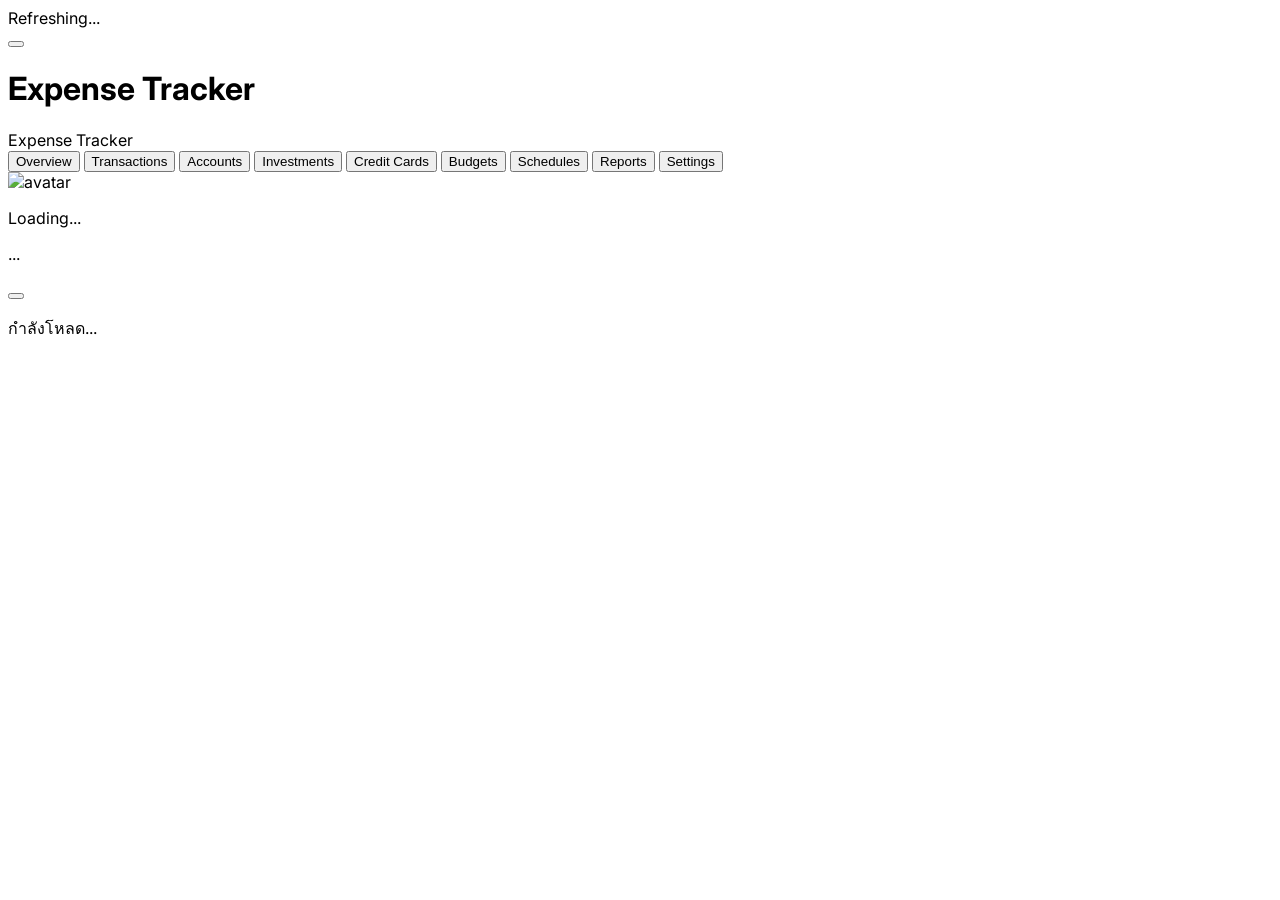
==== dashboard.html @ f4afb395 "1st_version 111" ====
<!DOCTYPE html>
<html lang="th">

<head>
  <meta charset="UTF-8">
  <meta name="viewport" content="width=device-width, initial-scale=1.0">
  <title>Expense Tracker v3</title>

  <!-- TailwindCSS -->
  <script src="https://cdn.tailwindcss.com"></script>

  <!-- Lucide Icons -->
  <script src="https://cdn.jsdelivr.net/npm/lucide@latest/dist/umd/lucide.js"></script>

  <!-- Chart.js -->
  <script src="https://cdn.jsdelivr.net/npm/chart.js@4.4.0/dist/chart.umd.min.js"></script>

  <!-- Chart.js (ใช้ทีหลังใน Phase 3) -->
  <script src="https://cdn.jsdelivr.net/npm/chart.js@4"></script>

  <!-- Supabase -->
  <script src="https://cdn.jsdelivr.net/npm/@supabase/supabase-js@2"></script>

  <!-- Custom CSS -->
  <link rel="stylesheet" href="css/styles.css">
</head>

<body class="bg-slate-50 min-h-screen">
  <div id="pull-refresh-indicator"
    class="fixed top-2 left-1/2 -translate-x-1/2 z-50 hidden bg-white border border-slate-200 rounded-full px-3 py-1.5 shadow-sm flex items-center gap-2">
    <i data-lucide="loader-2" class="w-4 h-4 animate-spin text-blue-500"></i>
    <span class="text-xs text-slate-500">Refreshing...</span>
  </div>

  <!-- ========== MOBILE HEADER (ซ่อนบน desktop) ========== -->
  <header
    class="md:hidden fixed top-0 left-0 right-0 bg-white border-b border-slate-200 z-30 px-4 py-3 flex items-center justify-between">
    <button onclick="toggleSidebar()" class="p-2 hover:bg-slate-100 rounded-lg transition-colors">
      <i data-lucide="menu" class="w-5 h-5 text-slate-600"></i>
    </button>
    <h1 class="font-semibold text-slate-800">Expense Tracker</h1>
    <div id="mobile-avatar" class="w-8 h-8 rounded-full bg-slate-200"></div>
  </header>

  <!-- ========== SIDEBAR OVERLAY (mobile only) ========== -->
  <div id="sidebar-overlay" class="hidden fixed inset-0 bg-black/30 z-30 md:hidden" onclick="toggleSidebar()"></div>

  <!-- ========== SIDEBAR ========== -->
  <aside id="sidebar"
    class="sidebar fixed top-0 left-0 h-full w-60 bg-white border-r border-slate-200 z-40 flex flex-col">

    <!-- Logo -->
    <div class="p-5 border-b border-slate-100">
      <div class="flex items-center gap-3 cursor-pointer hover:opacity-80 transition-opacity"
        onclick="TransactionsPage.openModal()">
        <div class="w-9 h-9 bg-blue-500 rounded-xl flex items-center justify-center shadow-lg shadow-blue-200">
          <i data-lucide="wallet" class="w-5 h-5 text-white"></i>
        </div>
        <span class="font-bold text-slate-800">Expense Tracker</span>
      </div>
    </div>

    <!-- Navigation -->
    <nav class="flex-1 p-3 space-y-1 overflow-y-auto">
      <button onclick="navigate('dashboard')"
        class="nav-btn w-full flex items-center gap-3 px-3 py-2.5 rounded-lg text-slate-600 hover:bg-blue-50 hover:text-blue-600 transition-all"
        data-page="dashboard">
        <i data-lucide="layout-dashboard" class="w-5 h-5"></i>
        <span>Overview</span>
      </button>

      <button onclick="navigate('transactions')" data-page="transactions"
        class="nav-btn w-full flex items-center gap-3 px-3 py-2.5 rounded-lg text-sm font-medium text-slate-600 hover:bg-slate-100 transition-colors">
        <i data-lucide="arrow-left-right" class="w-5 h-5"></i> Transactions
      </button>
      <button onclick="navigate('accounts')" data-page="accounts"
        class="nav-btn w-full flex items-center gap-3 px-3 py-2.5 rounded-lg text-sm font-medium text-slate-600 hover:bg-slate-100 transition-colors">
        <i data-lucide="landmark" class="w-5 h-5"></i> Accounts
      </button>
      <button onclick="navigate('investments')" data-page="investments"
        class="nav-btn w-full flex items-center gap-3 px-3 py-2.5 rounded-lg text-sm font-medium text-slate-600 hover:bg-slate-100 transition-colors">
        <i data-lucide="trending-up" class="w-5 h-5"></i> Investments
      </button>
      <button onclick="navigate('creditcards')" data-page="creditcards"
        class="nav-btn w-full flex items-center gap-3 px-3 py-2.5 rounded-lg text-sm font-medium text-slate-600 hover:bg-slate-100 transition-colors">
        <i data-lucide="credit-card" class="w-5 h-5"></i> Credit Cards
      </button>
      <button onclick="navigate('budgets')" data-page="budgets"
        class="nav-btn w-full flex items-center gap-3 px-3 py-2.5 rounded-lg text-sm font-medium text-slate-600 hover:bg-slate-100 transition-colors">
        <i data-lucide="target" class="w-5 h-5"></i> Budgets
      </button>
      <button onclick="navigate('schedules')" data-page="schedules"
        class="nav-btn w-full flex items-center gap-3 px-3 py-2.5 rounded-lg text-sm font-medium text-slate-600 hover:bg-slate-100 transition-colors">
        <i data-lucide="calendar-clock" class="w-5 h-5"></i> Schedules
      </button>
      <button onclick="navigate('reports')"
        class="nav-btn w-full flex items-center gap-3 px-3 py-2.5 rounded-lg text-sm font-medium text-slate-600 hover:bg-slate-100 transition-colors"
        data-page="reports">
        <i data-lucide="bar-chart-2" class="w-5 h-5"></i> Reports
      </button>
      <button onclick="navigate('settings')" data-page="settings"
        class="nav-btn w-full flex items-center gap-3 px-3 py-2.5 rounded-lg text-sm font-medium text-slate-600 hover:bg-slate-100 transition-colors">
        <i data-lucide="settings" class="w-5 h-5"></i> Settings
      </button>
    </nav>

    <!-- User Profile (ล่างสุด) -->
    <div id="user-profile" class="p-3 border-t border-slate-100">
      <div class="flex items-center gap-3 px-3 py-2">
        <img id="user-avatar" src="" alt="avatar" class="w-9 h-9 rounded-full bg-slate-200 object-cover">
        <div class="flex-1 min-w-0">
          <p id="user-name" class="text-sm font-medium text-slate-700 truncate">Loading...</p>
          <p id="user-email" class="text-xs text-slate-400 truncate">...</p>
        </div>
        <button onclick="Auth.signOut()" class="p-1.5 hover:bg-red-50 rounded-lg transition-colors group"
          title="ออกจากระบบ">
          <i data-lucide="log-out" class="w-4 h-4 text-slate-400 group-hover:text-red-500"></i>
        </button>
      </div>
    </div>
  </aside>

  <!-- ========== MAIN CONTENT ========== -->
  <main class="md:ml-60 pt-14 md:pt-0 min-h-screen">
    <div id="page-content" class="p-4 md:p-6 lg:p-8 max-w-7xl mx-auto">

      <!-- แต่ละ page จะถูก render ตรงนี้โดย navigate() -->
      <div class="page-transition">
        <div class="flex flex-col items-center justify-center min-h-[60vh] text-slate-400">
          <i data-lucide="loader-2" class="w-8 h-8 animate-spin mb-4"></i>
          <p>กำลังโหลด...</p>
        </div>
      </div>

    </div>
  </main>

  <!-- Modal Container สำหรับ Transactions (ย้ายมาอยู่นอกสุดเพื่อให้ position: fixed ทำงานถูกต้อง) -->
  <!-- Shared Modal Containers -->
  <div id="tx-modal" class="hidden fixed inset-0 z-[60]"></div>
  <div id="account-modal" class="hidden fixed inset-0 z-50"></div>
  <div id="investment-modal" class="hidden fixed inset-0 z-50"></div>
  <div id="cc-modal" class="hidden fixed inset-0 z-50"></div>
  <div id="settings-modal" class="hidden fixed inset-0 z-50"></div>
  <div id="budget-modal" class="hidden fixed inset-0 z-50"></div>

  <!-- ========== SCRIPTS ========== -->
  <script src="https://cdn.jsdelivr.net/npm/react@18/umd/react.production.min.js"></script>
  <script src="https://cdn.jsdelivr.net/npm/react-dom@18/umd/react-dom.production.min.js"></script>
  <script src="https://cdn.jsdelivr.net/npm/prop-types@15/prop-types.min.js"></script>
  <script src="https://cdn.jsdelivr.net/npm/recharts@2.1.12/umd/Recharts.js"></script>
  <script src="https://cdn.jsdelivr.net/npm/@babel/standalone@7/babel.min.js"></script>

  <script src="js/config.js"></script>
  <script src="js/toast.js"></script>
  <script src="js/auth.js"></script>
  <script src="js/db.js"></script>
  <script src="js/components/transactions.js"></script>
  <script src="js/components/accounts.js"></script>
  <script src="js/components/investments.js"></script>
  <script type="text/babel" src="js/components/overview.jsx"></script>
  <script src="js/components/settings.js"></script>
  <script src="js/components/budgets.js"></script>
  <script src="js/components/creditcards.js"></script>
  <script src="js/components/reports.js"></script>
  <script src="js/components/schedules.js"></script>

  <script>
    // ===================================================
    // App Init — ตรวจ auth + โหลดข้อมูล user
    // ===================================================

    async function initApp() {
      // Guard: ต้อง login ก่อน
      const session = await Auth.requireAuth();
      if (!session) return;

      // แสดงข้อมูล user บน sidebar
      const user = session.user;
      document.getElementById('user-name').textContent =
        (user.user_metadata && user.user_metadata.full_name) || 'User';
      document.getElementById('user-email').textContent =
        user.email || '';
      document.getElementById('user-avatar').src =
        (user.user_metadata && user.user_metadata.avatar_url) || '';

      // Mobile avatar
      const mobileAvatar = document.getElementById('mobile-avatar');
      if (user.user_metadata && user.user_metadata.avatar_url) {
        mobileAvatar.innerHTML = `<img src="${user.user_metadata.avatar_url}" class="w-8 h-8 rounded-full object-cover">`;
      }

      // ตรวจสอบและรันรายการล่วงหน้า
      const processedCount = await DB.processSchedules(user.id);
      if (processedCount > 0) {
        Toast.show(`ดำเนินการรายการล่วงหน้าเรียบร้อย ${processedCount} รายการ`, 'success');
      }

      // ตรวจสอบความละเอียดของเมนู
      applyMenuVisibility();

      // ตรวจสอบว่ามี hash ใน URL หรือไม่ ถ้าไม่มีให้ใช้ overview
      const initialPage = window.location.hash.substring(1) || 'overview';
      navigate(initialPage);

      lucide.createIcons();
    }

    // ฟังก์ชันจัดการแสดง/ซ่อนเมนู
    function applyMenuVisibility() {
      const menuPrefs = JSON.parse(localStorage.getItem('MENU_PREFS') || '{}');
      const navButtons = document.querySelectorAll('nav .nav-btn');
      
      navButtons.forEach(btn => {
        const pageId = btn.dataset.page;
        // Settings จะไม่ถูกซ่อนเด็ดขาด
        if (pageId === 'settings') return;

        const isVisible = menuPrefs[pageId] !== false; // Default is true
        if (isVisible) {
          btn.style.display = 'flex';
        } else {
          btn.style.display = 'none';
        }
      });
    }

    // ส่งออกให้ SettingsPage เรียกใช้ได้
    window.applyMenuVisibility = applyMenuVisibility;

    // ===================================================
    // Navigation — SPA routing (เปลี่ยนเนื้อหาไม่ reload)
    // ===================================================

    let currentPage = 'overview';
    let navigating = false;

    function applyEnterTransition(content) {
      content.style.opacity = '0';
      content.style.transform = 'translateY(10px)';
      content.style.transition = 'opacity 0.2s ease, transform 0.2s ease';
      requestAnimationFrame(() => {
        content.style.opacity = '1';
        content.style.transform = 'translateY(0)';
        
        // ล้างค่า transform หลังจากจบแอนิเมชันเพื่อให้ fixed position ทำงานได้ถูกต้อง
        setTimeout(() => {
          content.style.transform = 'none';
        }, 250);
      });
    }

    async function fadeOutCurrent(content) {
      content.style.transition = 'opacity 0.15s ease';
      content.style.opacity = '0';
      await new Promise(r => setTimeout(r, 150));
    }

    async function navigate(page, updateHash = true) {
      if (navigating) return;
      navigating = true;

      // บันทึกหน้าปัจจุบันลง hash (ถ้าไม่ใช่การเรียกจาก popstate)
      if (updateHash) {
        window.location.hash = page;
      }

      const content = document.getElementById('page-content');
      try {
        const allowedPages = new Set([
          'overview', 'dashboard', 'transactions', 'accounts', 'investments',
          'budgets', 'schedules', 'creditcards', 'reports', 'settings'
        ]);

        // ตรวจสอบว่าเมนูนี้ถูกซ่อนไว้หรือไม่ (ยกเว้น settings)
        const menuPrefs = JSON.parse(localStorage.getItem('MENU_PREFS') || '{}');
        const checkPage = (page === 'overview') ? 'dashboard' : page;
        if (page !== 'settings' && menuPrefs[checkPage] === false) {
           // ถ้าถูกซ่อน ให้พาไปหน้า Overview (ถ้า Overview ไม่ซ่อน) หรือหน้า Settings แทน
           if (menuPrefs['dashboard'] !== false) return navigate('overview');
           return navigate('settings');
        }

        if (!allowedPages.has(page)) {
          content.innerHTML = renderPlaceholder(
            'alert-triangle',
            'Not Found',
            'ไม่พบหน้าที่ต้องการ'
          );
          if (window.Toast) Toast.show('ไม่พบหน้าที่ต้องการ', 'error');
          lucide.createIcons();
          return;
        }

        // Highlight active menu
        document.querySelectorAll('.nav-btn').forEach(btn => {
          const isActive = btn.dataset.page === page;
          btn.classList.toggle('bg-blue-50', isActive);
          btn.classList.toggle('text-blue-600', isActive);
          btn.classList.toggle('text-slate-600', !isActive);
        });

        closeSidebar();
        await fadeOutCurrent(content);
        content.innerHTML = '';
        const delayedSpinner = setTimeout(() => {
          if (content.children.length > 0 || content.innerHTML.trim() !== '') return;
          content.innerHTML = `
      <div class="flex items-center justify-center min-h-[60vh] text-slate-400">
        <i data-lucide="loader-2" class="w-8 h-8 animate-spin"></i>
      </div>`;
          lucide.createIcons();
        }, 250);

        // ดึง user id
        const session = await Auth.getSession();
        const userId = session.user.id;

        // Render page ตาม menu ที่กด
        let html;
        switch (page) {
          case 'accounts':
            AccountsPage.activeFilter = 'all';
            html = await AccountsPage.render(userId);
            break;
          case 'investments':
            InvestmentsPage.activeFilter = 'all';
            html = await InvestmentsPage.render(userId);
            break;
          case 'settings':
            html = await SettingsPage.render(userId);
            break;
          case 'transactions':
            html = await TransactionsPage.render(userId, currentPage);
            break;
          case 'budgets':
            html = await BudgetsPage.render(userId);
            break;
          case 'schedules':
            html = await SchedulesPage.render(userId);
            break;
          case 'creditcards':
            html = await CreditCardsPage.render(userId);
            break;

          case 'overview':
          case 'dashboard':
            currentPage = page;
            await OverviewPage.init(content, userId);
            clearTimeout(delayedSpinner);
            applyEnterTransition(content);
            return;
          case 'reports':
            currentPage = page;
            await ReportsPage.mount();
            clearTimeout(delayedSpinner);
            applyEnterTransition(content);
            return;
          default:
            html = renderPlaceholder(
              'layout-dashboard',
              page.charAt(0).toUpperCase() + page.slice(1),
              'ฟีเจอร์นี้กำลังพัฒนา'
            );
        }

        content.innerHTML = html;
        lucide.createIcons();
        clearTimeout(delayedSpinner);
        currentPage = page;
        applyEnterTransition(content);
      } finally {
        navigating = false;
      }
    }

    // Placeholder สำหรับหน้าที่ยังไม่ได้ทำ
    function renderPlaceholder(icon, title, description) {
      return `
        <div class="mb-6">
          <h1 class="text-2xl font-bold text-slate-800">${title}</h1>
        </div>
        <div class="bg-white rounded-xl shadow-lg p-12 flex flex-col items-center text-center">
          <div class="w-16 h-16 bg-slate-100 rounded-2xl flex items-center justify-center mb-4">
            <i data-lucide="${icon}" class="w-8 h-8 text-slate-400"></i>
          </div>
          <h2 class="text-lg font-semibold text-slate-700 mb-2">${description}</h2>
          <p class="text-sm text-slate-400">ฟีเจอร์นี้กำลังพัฒนา — จะเพิ่มใน Phase ถัดไป</p>
        </div>
      `;
    }

    // ===================================================
    // Sidebar toggle — สำหรับ mobile
    // ===================================================

    function toggleSidebar() {
      document.getElementById('sidebar').classList.toggle('open');
      document.getElementById('sidebar-overlay').classList.toggle('hidden');
    }

    function closeSidebar() {
      document.getElementById('sidebar').classList.remove('open');
      document.getElementById('sidebar-overlay').classList.add('hidden');
    }

    // Pull-to-refresh (mobile)
    (() => {
      let startY = 0;
      let pulling = false;
      let distance = 0;
      const maxPull = 90;
      const trigger = 70;
      const indicator = document.getElementById('pull-refresh-indicator');
      const content = document.getElementById('page-content');

      const onStart = (e) => {
        if (window.innerWidth >= 768) return;
        if (window.scrollY > 0) return;
        startY = e.touches[0].clientY;
        pulling = true;
        distance = 0;
      };

      const onMove = (e) => {
        if (!pulling) return;
        const delta = e.touches[0].clientY - startY;
        if (delta <= 0) return;
        distance = Math.min(delta * 0.45, maxPull); // resistance
        content.style.transform = `translateY(${distance}px)`;
        content.style.transition = 'transform 0.05s linear';
        indicator.classList.remove('hidden');
        if (distance >= trigger) {
          indicator.querySelector('span').textContent = 'ปล่อยเพื่อรีเฟรช';
        } else {
          indicator.querySelector('span').textContent = 'ดึงลงเพื่อรีเฟรช';
        }
        e.preventDefault();
      };

      const onEnd = async () => {
        if (!pulling) return;
        pulling = false;
        content.style.transition = 'transform 0.2s ease';
        content.style.transform = 'translateY(0)';
        if (distance >= trigger) {
          indicator.classList.remove('hidden');
          indicator.querySelector('span').textContent = 'Refreshing...';
          await navigate(currentPage || 'overview');
        }
        setTimeout(() => indicator.classList.add('hidden'), 250);
      };

      window.addEventListener('touchstart', onStart, { passive: true });
      window.addEventListener('touchmove', onMove, { passive: false });
      window.addEventListener('touchend', onEnd, { passive: true });
    })();

    // จัดการปุ่ม Back/Forward ของ Browser
    window.addEventListener('popstate', () => {
      const page = window.location.hash.substring(1) || 'overview';
      navigate(page, false);
    });

    // Helper: เปิดโหมดโอนเงินจากหน้าอื่น
    window.openTransferModal = (fromAccountId) => {
      navigate('transactions');
      // รอให้หน้าโหลดเสร็จก่อน
      const checkAndOpen = () => {
        if (typeof TransactionsPage !== 'undefined' && document.getElementById('tx-list-container')) {
          TransactionsPage.openModal();
          TransactionsPage.setModalType('transfer');
          const select = document.getElementById('m-account');
          if (select) select.value = fromAccountId;
        } else {
          setTimeout(checkAndOpen, 50);
        }
      };
      checkAndOpen();
    };

    // เริ่มแอป!
    initApp();
  </script>


</body>

</html>
---- css/styles.css ----
/* ===================================================
   Custom styles ที่ TailwindCSS CDN ทำไม่ได้
   =================================================== */

/* Google Font */
@import url('https://fonts.googleapis.com/css2?family=Inter:wght@300;400;500;600;700&display=swap');

:root {
  --color-primary: #3B82F6;
  --color-success: #10B981;
  --color-danger: #EF4444;
  --color-warning: #F59E0B;
  --color-warning-strong: #F97316;
  --color-purple: #8B5CF6;
  --color-pink: #EC4899;
  --color-cyan: #06B6D4;
  --color-slate: #6B7280;
  --color-slate-light: #94A3B8;
  --color-white: #FFFFFF;
  --color-scroll-thumb: #CBD5E1;
}

body {
  font-family: 'Inter', sans-serif;
  -webkit-font-smoothing: antialiased;
}

/* Page transition — fade in เมื่อเปลี่ยนหน้า */
.page-transition {
  animation: fadeIn 0.3s ease-out;
}

@keyframes fadeIn {
  from { opacity: 0; transform: translateY(8px); }
  to   { opacity: 1; transform: translateY(0); }
}

/* Fade in จากล่างขึ้นบน */
@keyframes fadeInUp {
  from { opacity: 0; transform: translateY(20px); }
  to { opacity: 1; transform: translateY(0); }
}

.animate-fade-in-up {
  animation: fadeInUp 0.5s ease-out forwards;
}

/* Stagger delays สำหรับการ์ดหลายใบ */
.stagger-1 { animation-delay: 0.1s; opacity: 0; }
.stagger-2 { animation-delay: 0.2s; opacity: 0; }
.stagger-3 { animation-delay: 0.3s; opacity: 0; }
.stagger-4 { animation-delay: 0.4s; opacity: 0; }

/* Modal backdrop + animation */
.modal-backdrop {
  animation: backdropIn 0.2s ease-out;
}

@keyframes backdropIn {
  from { opacity: 0; }
  to   { opacity: 1; }
}

.modal-content {
  animation: modalIn 0.2s ease-out;
}

@keyframes modalIn {
  from { opacity: 0; transform: scale(0.95); }
  to   { opacity: 1; transform: scale(1); }
}

/* Card hover effect */
.card-hover {
  transition: all 0.2s cubic-bezier(0.4, 0, 0.2, 1);
}

.card-hover:hover {
  transform: translateY(-2px);
  box-shadow: 0 10px 25px -5px rgba(0, 0, 0, 0.1);
}

.card-hover:active {
  transform: scale(0.98);
}

/* Button interactions */
button {
  position: relative;
  overflow: hidden;
  transition: filter 0.2s cubic-bezier(0.4, 0, 0.2, 1), transform 0.2s cubic-bezier(0.4, 0, 0.2, 1), opacity 0.2s ease;
}

button:hover {
  filter: brightness(1.08);
}

button:active {
  transform: scale(0.98);
}

button:disabled {
  cursor: not-allowed;
  opacity: 0.5;
}

button::after {
  content: '';
  position: absolute;
  left: 50%;
  top: 50%;
  width: 0;
  height: 0;
  border-radius: 9999px;
  background: rgba(255, 255, 255, 0.28);
  transform: translate(-50%, -50%);
  transition: width 0.25s ease, height 0.25s ease, opacity 0.25s ease;
  opacity: 0;
  pointer-events: none;
}

button:active::after {
  width: 220%;
  height: 220%;
  opacity: 1;
}

/* Input focus interactions */
input,
select,
textarea {
  transition: border-color 0.2s ease, box-shadow 0.2s ease;
}

input:focus,
select:focus,
textarea:focus {
  border-color: var(--color-primary) !important;
  box-shadow: 0 0 0 3px rgba(59, 130, 246, 0.1) !important;
}

/* Skeleton loading animation */
@keyframes shimmer {
  0% { background-position: -1000px 0; }
  100% { background-position: 1000px 0; }
}

.skeleton {
  background: linear-gradient(90deg, #f0f0f0 25%, #e0e0e0 50%, #f0f0f0 75%);
  background-size: 1000px 100%;
  animation: shimmer 2s infinite linear;
}

/* Sidebar mobile — ซ่อนบน mobile, แสดงบน desktop */
@media (max-width: 768px) {
  .sidebar {
    transform: translateX(-100%);
    transition: transform 0.3s ease-in-out;
    position: fixed;
    z-index: 40;
  }
  .sidebar.open {
    transform: translateX(0);
  }
}

/* Number format — ตัวเลขใช้ font แบบ tabular */
.font-number {
  font-variant-numeric: tabular-nums;
}

/* Scrollbar สวยๆ */
::-webkit-scrollbar { width: 6px; }
::-webkit-scrollbar-track { background: transparent; }
::-webkit-scrollbar-thumb { background: var(--color-scroll-thumb); border-radius: 3px; }
::-webkit-scrollbar-thumb:hover { background: var(--color-slate-light); }
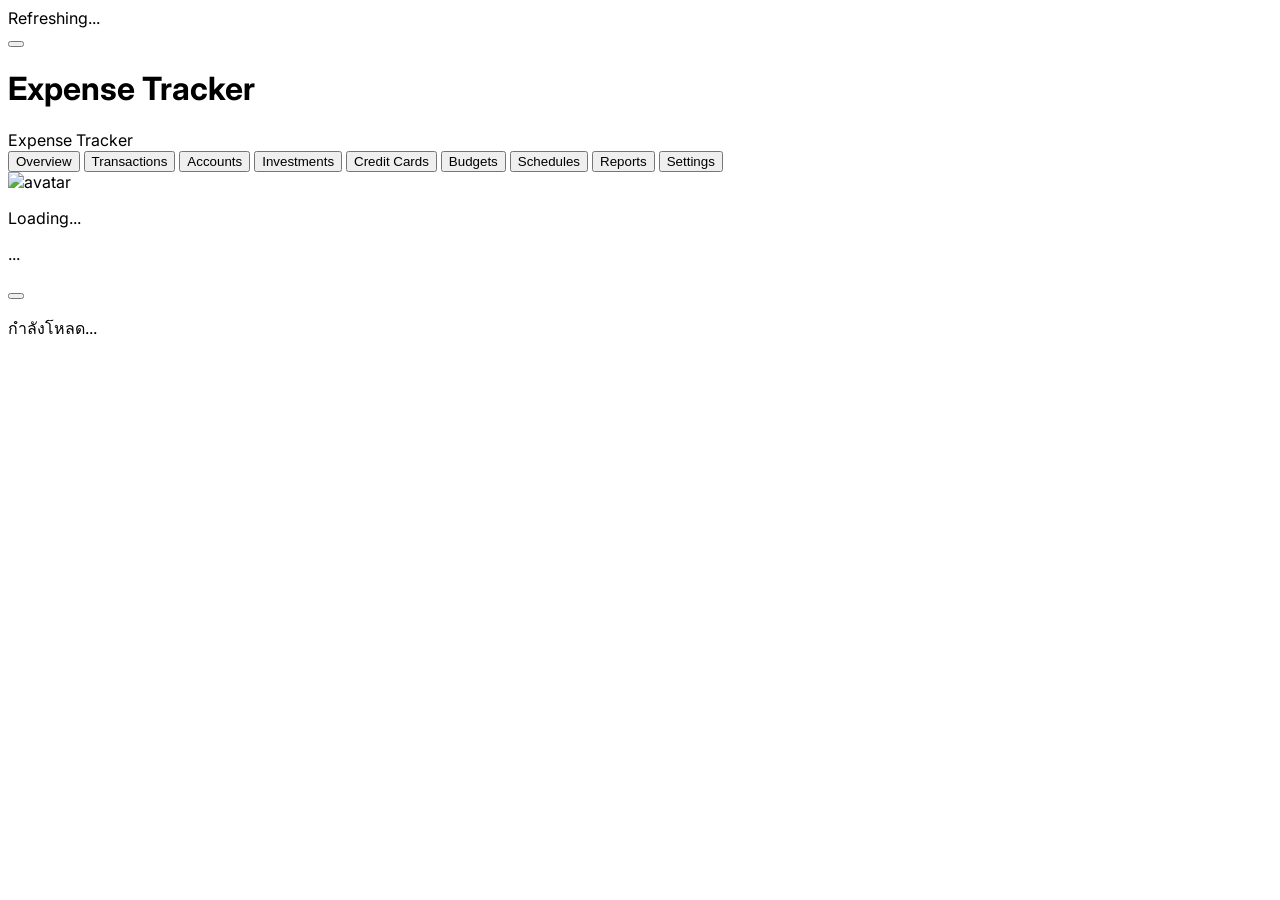
==== commit 177df7b5: "Merge branch 'main' of https://github.com/oomsin2008/Expense_Tracker" ====
(no text change in the page or its own stylesheets)
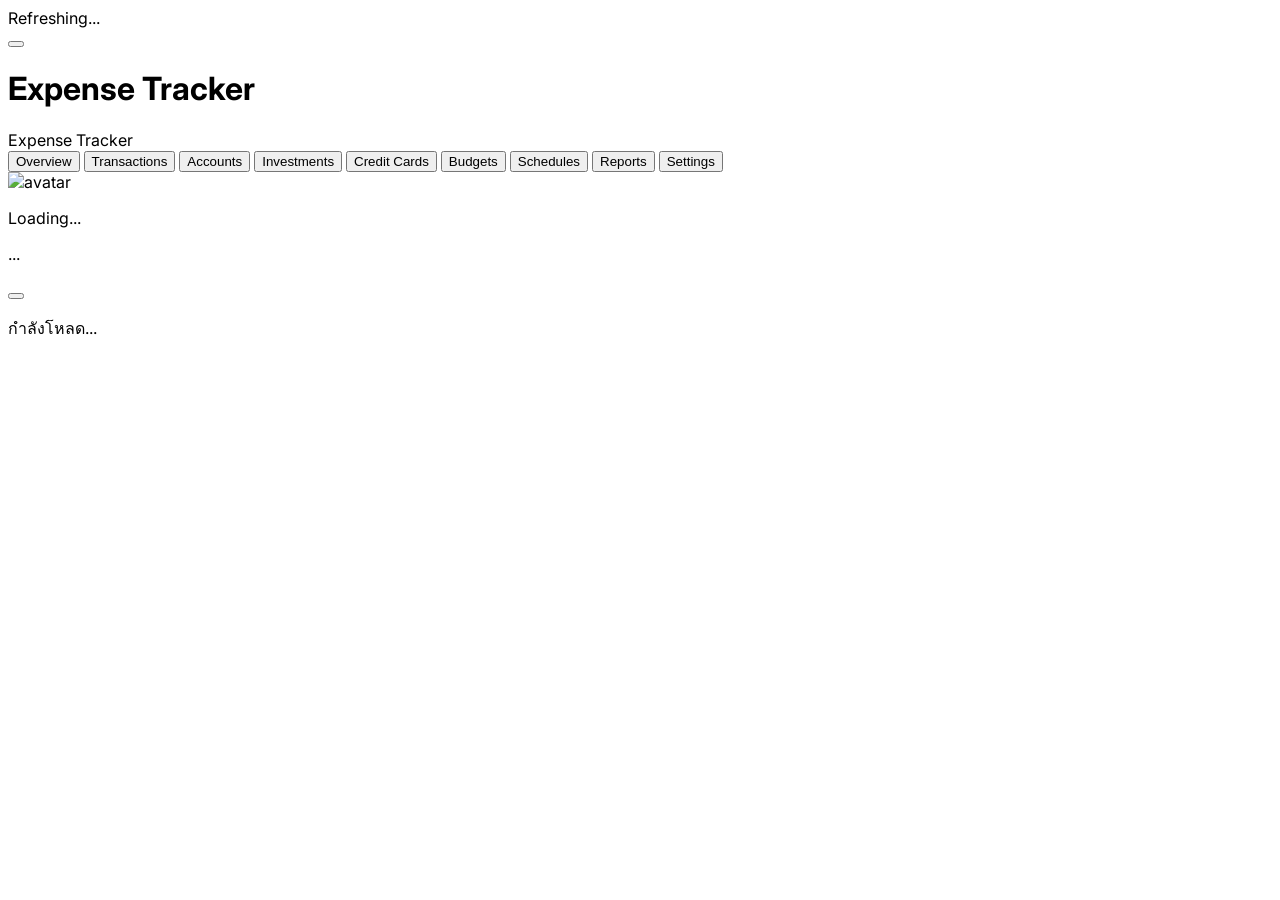
==== commit 9a896397: "update PWA" ====
--- a/dashboard.html
+++ b/dashboard.html
@@ -4,7 +4,7 @@
 <head>
   <meta charset="UTF-8">
   <meta name="viewport" content="width=device-width, initial-scale=1.0">
-  <title>Expense Tracker v3</title>
+  <title>Expense Tracker v4</title>
 
   <!-- TailwindCSS -->
   <script src="https://cdn.tailwindcss.com"></script>
@@ -23,6 +23,11 @@
 
   <!-- Custom CSS -->
   <link rel="stylesheet" href="css/styles.css">
+  <meta name="theme-color" content="#0f172a">
+  <link rel="manifest" href="./manifest.webmanifest">
+  <link rel="icon" href="./icons/icon-192.png" sizes="192x192" type="image/png">
+  <link rel="apple-touch-icon" href="./icons/icon-192.png">
+  <script src="./pwa-register.js" defer></script>
 </head>
 
 <body class="bg-slate-50 min-h-screen">
@@ -34,7 +39,7 @@
 
   <!-- ========== MOBILE HEADER (ซ่อนบน desktop) ========== -->
   <header
-    class="md:hidden fixed top-0 left-0 right-0 bg-white border-b border-slate-200 z-30 px-4 py-3 flex items-center justify-between">
+    class="lg:hidden fixed top-0 left-0 right-0 bg-white border-b border-slate-200 z-30 px-4 py-3 flex items-center justify-between">
     <button onclick="toggleSidebar()" class="p-2 hover:bg-slate-100 rounded-lg transition-colors">
       <i data-lucide="menu" class="w-5 h-5 text-slate-600"></i>
     </button>
@@ -43,7 +48,7 @@
   </header>
 
   <!-- ========== SIDEBAR OVERLAY (mobile only) ========== -->
-  <div id="sidebar-overlay" class="hidden fixed inset-0 bg-black/30 z-30 md:hidden" onclick="toggleSidebar()"></div>
+  <div id="sidebar-overlay" class="hidden fixed inset-0 bg-black/30 z-30 lg:hidden" onclick="toggleSidebar()"></div>
 
   <!-- ========== SIDEBAR ========== -->
   <aside id="sidebar"
@@ -121,8 +126,8 @@
   </aside>
 
   <!-- ========== MAIN CONTENT ========== -->
-  <main class="md:ml-60 pt-14 md:pt-0 min-h-screen">
-    <div id="page-content" class="p-4 md:p-6 lg:p-8 max-w-7xl mx-auto">
+  <main class="lg:ml-60 pt-14 lg:pt-0 min-h-screen transition-all duration-300">
+    <div id="page-content" class="p-2 sm:p-4 md:p-6 lg:p-8 max-w-7xl mx-auto">
 
       <!-- แต่ละ page จะถูก render ตรงนี้โดย navigate() -->
       <div class="page-transition">
@@ -256,9 +261,77 @@
       await new Promise(r => setTimeout(r, 150));
     }
 
+    function renderBudgetLoading(progress = 12, stage = 'กำลังโหลดข้อมูลงบประมาณ') {
+      const pct = Math.max(5, Math.min(100, Math.round(progress)));
+      const stepIndex = pct < 35 ? 0 : pct < 70 ? 1 : 2;
+      const steps = [
+        { label: 'งบปัจจุบัน', detail: 'กำลังคำนวณยอดใช้จริง' },
+        { label: 'แนะนำงบ', detail: 'กำลังสรุปรายการย้อนหลัง' },
+        { label: 'เปรียบเทียบ', detail: 'กำลังเตรียมกราฟและตาราง' },
+      ];
+
+      return `
+        <div class="page-transition">
+          <div class="flex flex-col sm:flex-row sm:items-center justify-between gap-4 mb-6">
+            <div>
+              <h1 class="text-2xl font-bold text-slate-800">Budgets</h1>
+              <p class="text-sm text-slate-500 mt-1">${stage}</p>
+            </div>
+            <div class="inline-flex items-center gap-2 text-blue-600 bg-blue-50 px-4 py-2.5 rounded-lg font-medium text-sm">
+              <i data-lucide="loader-2" class="w-4 h-4 animate-spin"></i>
+              ${pct}% กำลังโหลด
+            </div>
+          </div>
+
+          <div class="bg-white rounded-2xl shadow-sm border border-slate-100 p-5 mb-6">
+            <div class="flex items-center justify-between text-xs font-semibold text-slate-500 mb-3">
+              <span>${stage}</span>
+              <span>${pct}%</span>
+            </div>
+            <div class="h-2 bg-slate-100 rounded-full overflow-hidden">
+              <div class="h-full rounded-full bg-gradient-to-r from-blue-500 via-cyan-500 to-emerald-500 transition-all duration-300" style="width:${pct}%"></div>
+            </div>
+            <div class="grid grid-cols-1 sm:grid-cols-3 gap-3 mt-4">
+              ${steps.map((step, idx) => `
+                <div class="rounded-2xl border p-4 ${idx === stepIndex ? 'border-blue-200 bg-blue-50/70' : 'border-slate-100 bg-slate-50/50'}">
+                  <div class="flex items-center gap-2 mb-2">
+                    <span class="w-7 h-7 rounded-full flex items-center justify-center text-xs font-bold ${idx <= stepIndex ? 'bg-blue-500 text-white' : 'bg-slate-200 text-slate-500'}">${idx + 1}</span>
+                    <span class="text-sm font-semibold text-slate-700">${step.label}</span>
+                  </div>
+                  <p class="text-xs text-slate-500">${step.detail}</p>
+                </div>
+              `).join('')}
+            </div>
+          </div>
+
+          <div class="grid grid-cols-1 sm:grid-cols-3 gap-4 mb-6">
+            ${[1,2,3].map((n) => `
+              <div class="bg-white rounded-xl shadow-sm p-5 border border-slate-100 animate-pulse">
+                <div class="h-3 w-24 bg-slate-100 rounded mb-4"></div>
+                <div class="h-8 w-32 bg-slate-100 rounded mb-2"></div>
+                <div class="h-3 bg-slate-100 rounded" style="width:${48 + (n * 12)}%"></div>
+              </div>
+            `).join('')}
+          </div>
+
+          <div class="bg-white rounded-xl shadow-sm p-5 border border-slate-100">
+            <div class="flex items-center justify-between mb-4">
+              <div class="h-4 w-40 bg-slate-100 rounded animate-pulse"></div>
+              <div class="h-4 w-24 bg-slate-100 rounded animate-pulse"></div>
+            </div>
+            <div class="space-y-3">
+              ${[1,2,3,4].map(() => `
+                <div class="h-16 rounded-2xl bg-slate-50 animate-pulse"></div>
+              `).join('')}
+            </div>
+          </div>
+        </div>`;
+    }
+
     async function navigate(page, updateHash = true) {
       if (navigating) return;
       navigating = true;
+      let delayedSpinner = null;
 
       // บันทึกหน้าปัจจุบันลง hash (ถ้าไม่ใช่การเรียกจาก popstate)
       if (updateHash) {
@@ -303,12 +376,50 @@
         closeSidebar();
         await fadeOutCurrent(content);
         content.innerHTML = '';
-        const delayedSpinner = setTimeout(() => {
+        delayedSpinner = setTimeout(() => {
           if (content.children.length > 0 || content.innerHTML.trim() !== '') return;
-          content.innerHTML = `
-      <div class="flex items-center justify-center min-h-[60vh] text-slate-400">
-        <i data-lucide="loader-2" class="w-8 h-8 animate-spin"></i>
-      </div>`;
+          if (page === 'budgets') {
+            content.innerHTML = `
+              <div class="page-transition">
+                <div class="flex flex-col sm:flex-row sm:items-center justify-between gap-4 mb-6">
+                  <div>
+                    <h1 class="text-2xl font-bold text-slate-800">Budgets</h1>
+                    <p class="text-sm text-slate-500 mt-1">กำลังโหลดข้อมูลงบประมาณ...</p>
+                  </div>
+                  <div class="inline-flex items-center gap-2 text-blue-600 bg-blue-50 px-4 py-2.5 rounded-lg font-medium text-sm">
+                    <i data-lucide="loader-2" class="w-4 h-4 animate-spin"></i>
+                    กำลังโหลด
+                  </div>
+                </div>
+
+                <div class="grid grid-cols-1 sm:grid-cols-3 gap-4 mb-6">
+                  ${[1,2,3].map(() => `
+                    <div class="bg-white rounded-xl shadow-sm p-5 border border-slate-100 animate-pulse">
+                      <div class="h-3 w-24 bg-slate-100 rounded mb-4"></div>
+                      <div class="h-8 w-32 bg-slate-100 rounded mb-2"></div>
+                      <div class="h-3 w-20 bg-slate-100 rounded"></div>
+                    </div>
+                  `).join('')}
+                </div>
+
+                <div class="bg-white rounded-xl shadow-sm p-5 border border-slate-100">
+                  <div class="flex items-center justify-between mb-4">
+                    <div class="h-4 w-40 bg-slate-100 rounded animate-pulse"></div>
+                    <div class="h-4 w-24 bg-slate-100 rounded animate-pulse"></div>
+                  </div>
+                  <div class="space-y-3">
+                    ${[1,2,3,4].map(() => `
+                      <div class="h-16 rounded-2xl bg-slate-50 animate-pulse"></div>
+                    `).join('')}
+                  </div>
+                </div>
+              </div>`;
+          } else {
+            content.innerHTML = `
+              <div class="flex items-center justify-center min-h-[60vh] text-slate-400">
+                <i data-lucide="loader-2" class="w-8 h-8 animate-spin"></i>
+              </div>`;
+          }
           lucide.createIcons();
         }, 250);
 
@@ -334,7 +445,15 @@
             html = await TransactionsPage.render(userId, currentPage);
             break;
           case 'budgets':
-            html = await BudgetsPage.render(userId);
+            content.innerHTML = renderBudgetLoading(10, 'เริ่มโหลดข้อมูลงบประมาณ');
+            lucide.createIcons();
+            await new Promise(requestAnimationFrame);
+            html = await BudgetsPage.render(userId, {
+              onProgress: (progress, stage) => {
+                content.innerHTML = renderBudgetLoading(progress, stage);
+                lucide.createIcons();
+              }
+            });
             break;
           case 'schedules':
             html = await SchedulesPage.render(userId);
@@ -486,4 +605,4 @@
 
 </body>
 
-</html>+</html>
--- a/css/styles.css
+++ b/css/styles.css
@@ -151,8 +151,8 @@
   animation: shimmer 2s infinite linear;
 }
 
-/* Sidebar mobile — ซ่อนบน mobile, แสดงบน desktop */
-@media (max-width: 768px) {
+/* Sidebar mobile — ซ่อนบน mobile, แสดงบน desktop (LG: 1024px+) */
+@media (max-width: 1023px) {
   .sidebar {
     transform: translateX(-100%);
     transition: transform 0.3s ease-in-out;
